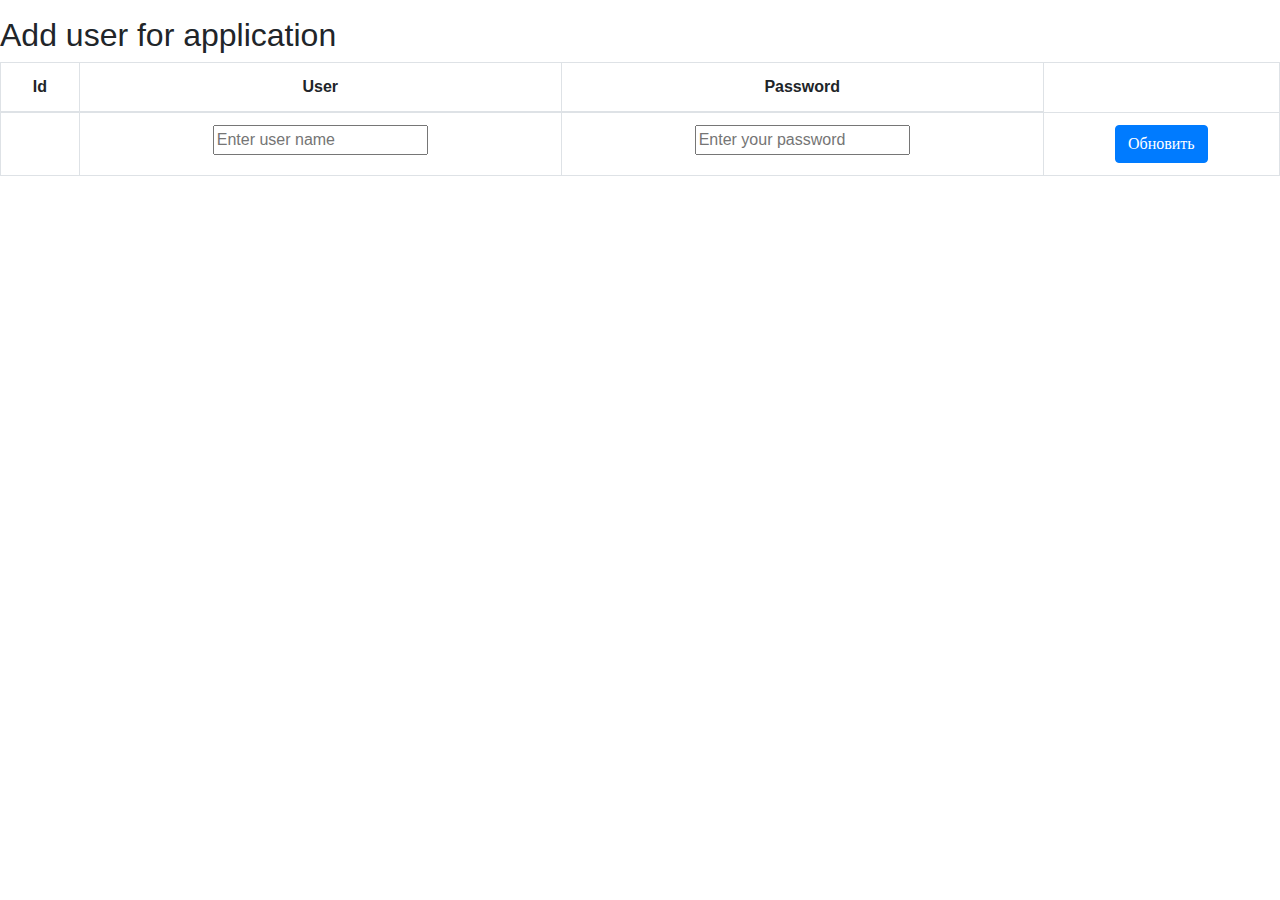
==== src/main/resources/templates/update.html @ a8868b4f "Заставить работать edit button" ====
<!DOCTYPE html>
<html lang="en" xmlns:th="http://www.w3.org/1999/xhtml">
<head>
    <meta charset="UTF-8">
    <title>Basic CRUD Applications</title>
    <link rel="stylesheet" href="https://stackpath.bootstrapcdn.com/bootstrap/4.3.1/css/bootstrap.min.css">
    <link th:href="@{/css/main.css}" rel="stylesheet">
    <link rel="stylesheet" href="https://cdnjs.cloudflare.com/ajax/libs/font-awesome/4.7.0/css/font-awesome.min.css">
</head>

<body>
<div class="mt-3 mx-auto" >
    <div class="position-relative vertical-center">
        <div class="">
            <div class="myHeader">
                <h2 class="mt-2">Add user for application</h2>
            </div>

            <table class="table table-bordered table-hover">
                <thead>
                <tr class="col text-center">
                    <th>Id</th>
                    <th>User</th>
                    <th>Password</th>
                </tr>
                </thead>

                <tbody class="text-center" >
                <div>
                    <tr>
                        <form action="#" th:action="@{/update/{id}(id=${userList.id})}"
                              th:object="${userModel}"
                              method="post">
                            <td></td>
                            <td> <input type="text" name="user" th:field="*{user}" placeholder="Enter user name" value=""> </td>
                            <td> <input type="text" name="pass" th:field="*{pass}" placeholder="Enter your password" value=""> </td>
                            <td><button type="submit" class="btn btn-primary" id="buttonEdit"><i class="fa fa-update"> Обновить</i></button></td>
                        </form>
                    </tr>
                </div>
                </tbody>
            </table>

        </div>
    </div>
</div>

</body>
</html>
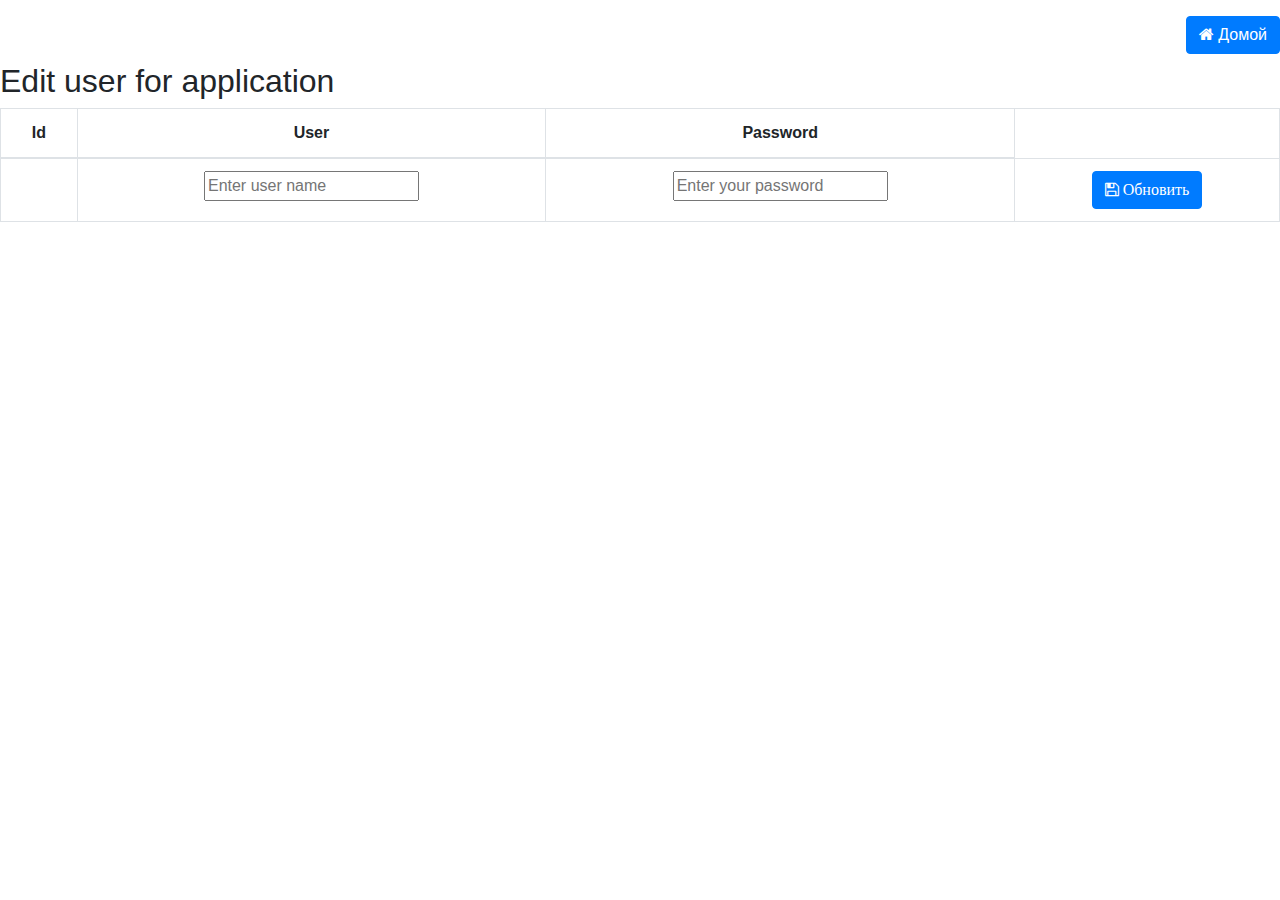
==== commit fa6d0ae8: "добавленна кнопка реализован весь функционал CRUD(create read update delete)" ====
--- a/src/main/resources/templates/update.html
+++ b/src/main/resources/templates/update.html
@@ -12,8 +12,14 @@
 <div class="mt-3 mx-auto" >
     <div class="position-relative vertical-center">
         <div class="">
+
             <div class="myHeader">
-                <h2 class="mt-2">Add user for application</h2>
+                <div class="d-flex justify-content-end mt-0 ">
+                    <form action="#" th:action="@{/}" th:method="get">
+                        <button type="submit" class="btn btn-primary" id="buttonId"><i class="fa fa-home"></i>   Домой</button>
+                    </form>
+                </div>
+                <h2 class="mt-2">Edit user for application</h2>
             </div>
 
             <table class="table table-bordered table-hover">
@@ -28,13 +34,14 @@
                 <tbody class="text-center" >
                 <div>
                     <tr>
-                        <form action="#" th:action="@{/update/{id}(id=${userList.id})}"
-                              th:object="${userModel}"
+                        <form action="#"
+                              th:action="@{/update/{id}(id=${userList.id})}"
+                              th:object="${userList}"
                               method="post">
                             <td></td>
                             <td> <input type="text" name="user" th:field="*{user}" placeholder="Enter user name" value=""> </td>
                             <td> <input type="text" name="pass" th:field="*{pass}" placeholder="Enter your password" value=""> </td>
-                            <td><button type="submit" class="btn btn-primary" id="buttonEdit"><i class="fa fa-update"> Обновить</i></button></td>
+                            <td><button type="submit" class="btn btn-primary" id="buttonEdit"><i class="fa fa-save"> Обновить</i></button></td>
                         </form>
                     </tr>
                 </div>
